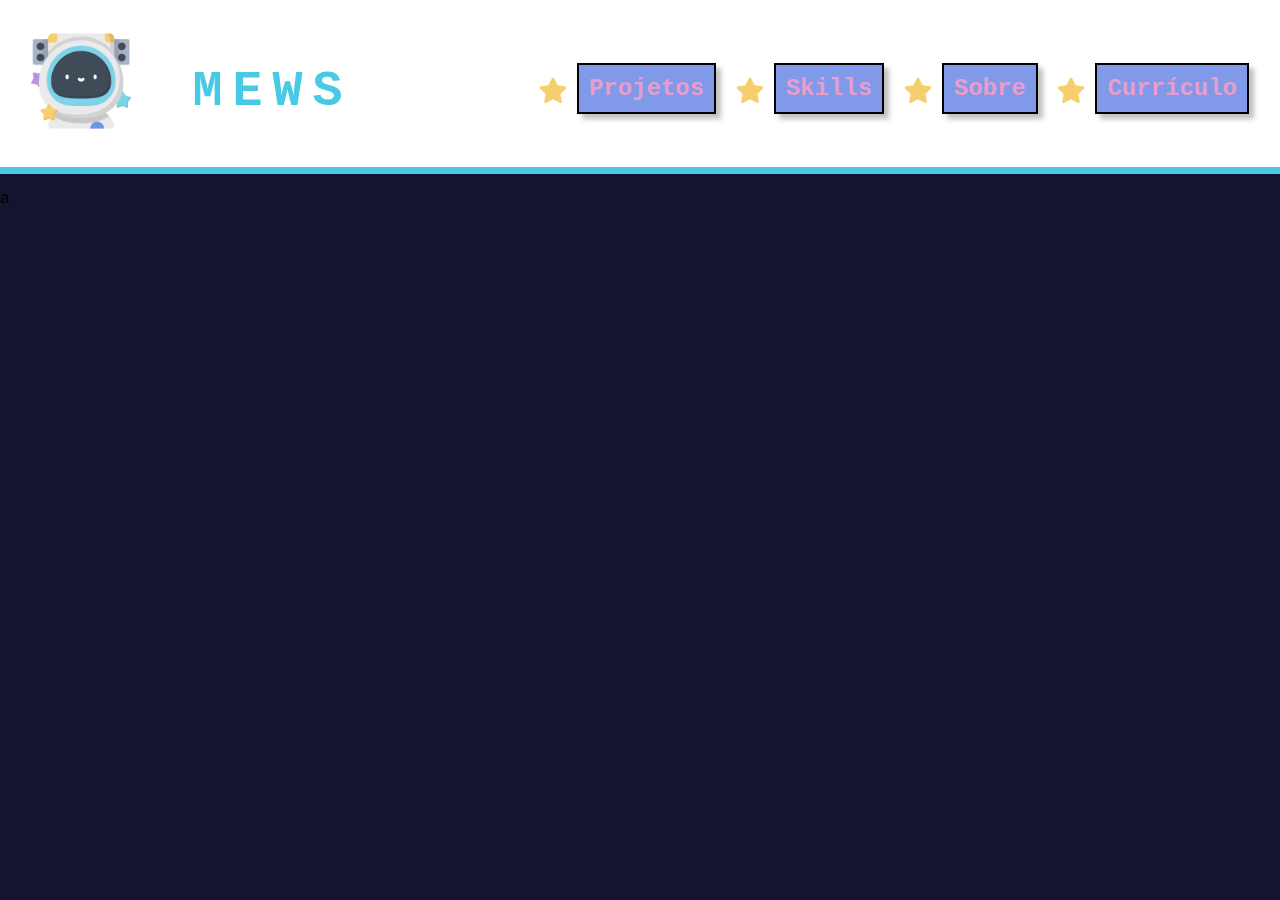
==== index.html @ 1b33b3e2 "colocando index" ====
<!DOCTYPE html>
<html lang="en">
<head>
    <meta charset="UTF-8">
    <meta http-equiv="X-UA-Compatible" content="IE=edge">
    <meta name="viewport" content="width=device-width, initial-scale=1.0">
    <link rel="stylesheet" href="reset.css">
    <link rel="stylesheet" href="style.css">
    
    <title>Portfolio Feliz</title>
</head>
<body>
    <header>

       <div class="Logo"><img src="\images\astronaut.png" width=100px></div>
    
       <h1> MEWS </h1>
       
       <nav>
            <img src="\images\estrelinha.png" style="vertical-align: middle; margin: 0px 10px;"><a href="">Projetos</a>
            <img src="\images\estrelinha.png" style="vertical-align: middle; margin: 0px 10px;"><a href="">Skills</a>
            <img src="\images\estrelinha.png" style="vertical-align: middle; margin: 0px 10px;"><a href="">Sobre</a>
            <img src="\images\estrelinha.png" style="vertical-align: middle; margin: 0px 10px;"><a href="">Currículo</a>
        </nav>
       
    </header>

    <p>a</p>
    <p class="img"> </p>
</body>
</html>
---- style.css ----
body{
    font-family: 'Tsumiki Rounded', Courier, monospace;
    background-color: #141430;
}

/* HEADER */

header{
    display: flex;
    background-color: #FFFF;
    border-bottom: 7px solid #48CAE4;
    justify-content: space-between;
    padding: 31px 31px;
}

h1{
    color: #48CAE4;
    display: inline-block;
    letter-spacing: 10px;
    text-align: center;
    font-size: 50px;
    position: absolute;
    width: 161px;
    height: 58px;
    left: 192px;
    margin-top: 32px;
}

/*.Logo{
    position: absolute;
    margin: 30px 30px;
    background-color: red;
}*/

.img{
    border-image: 10px;
    border: 10px;
}

a{  
    display: inline-flex;
    align-items: baseline;
    margin-top: 32px;
    padding: 10px;
    background-color: #8099E9;
    border: 2px solid #000000;
    box-shadow: 5px 5px 5px 0px #00000040;
    font-size: 150%;
    font-weight: bolder;
    color: #E99DCB;
    text-decoration: none;

}

nav{
    align-items: right;
}
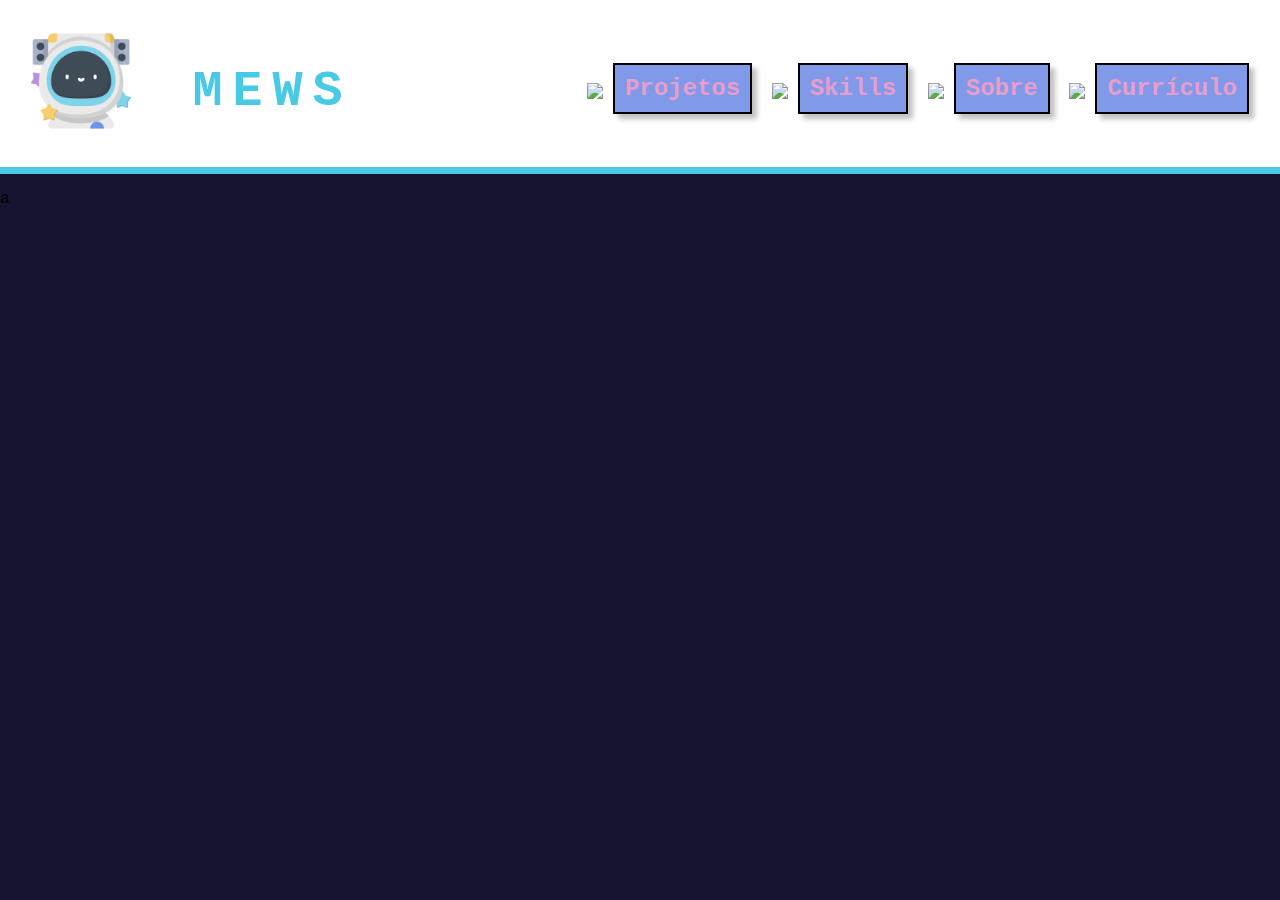
==== commit a03ea5e6: "dosc e assets" ====
--- a/index.html
+++ b/index.html
@@ -17,10 +17,10 @@
        <h1> MEWS </h1>
        
        <nav>
-            <img src="\images\estrelinha.png" style="vertical-align: middle; margin: 0px 10px;"><a href="">Projetos</a>
-            <img src="\images\estrelinha.png" style="vertical-align: middle; margin: 0px 10px;"><a href="">Skills</a>
-            <img src="\images\estrelinha.png" style="vertical-align: middle; margin: 0px 10px;"><a href="">Sobre</a>
-            <img src="\images\estrelinha.png" style="vertical-align: middle; margin: 0px 10px;"><a href="">Currículo</a>
+            <img src="...\images\estrelinha.png" style="vertical-align: middle; margin: 0px 10px;"><a href="">Projetos</a>
+            <img src="...\images\estrelinha.png" style="vertical-align: middle; margin: 0px 10px;"><a href="">Skills</a>
+            <img src="...\images\estrelinha.png" style="vertical-align: middle; margin: 0px 10px;"><a href="">Sobre</a>
+            <img src="...\images\estrelinha.png" style="vertical-align: middle; margin: 0px 10px;"><a href="">Currículo</a>
         </nav>
        
     </header>
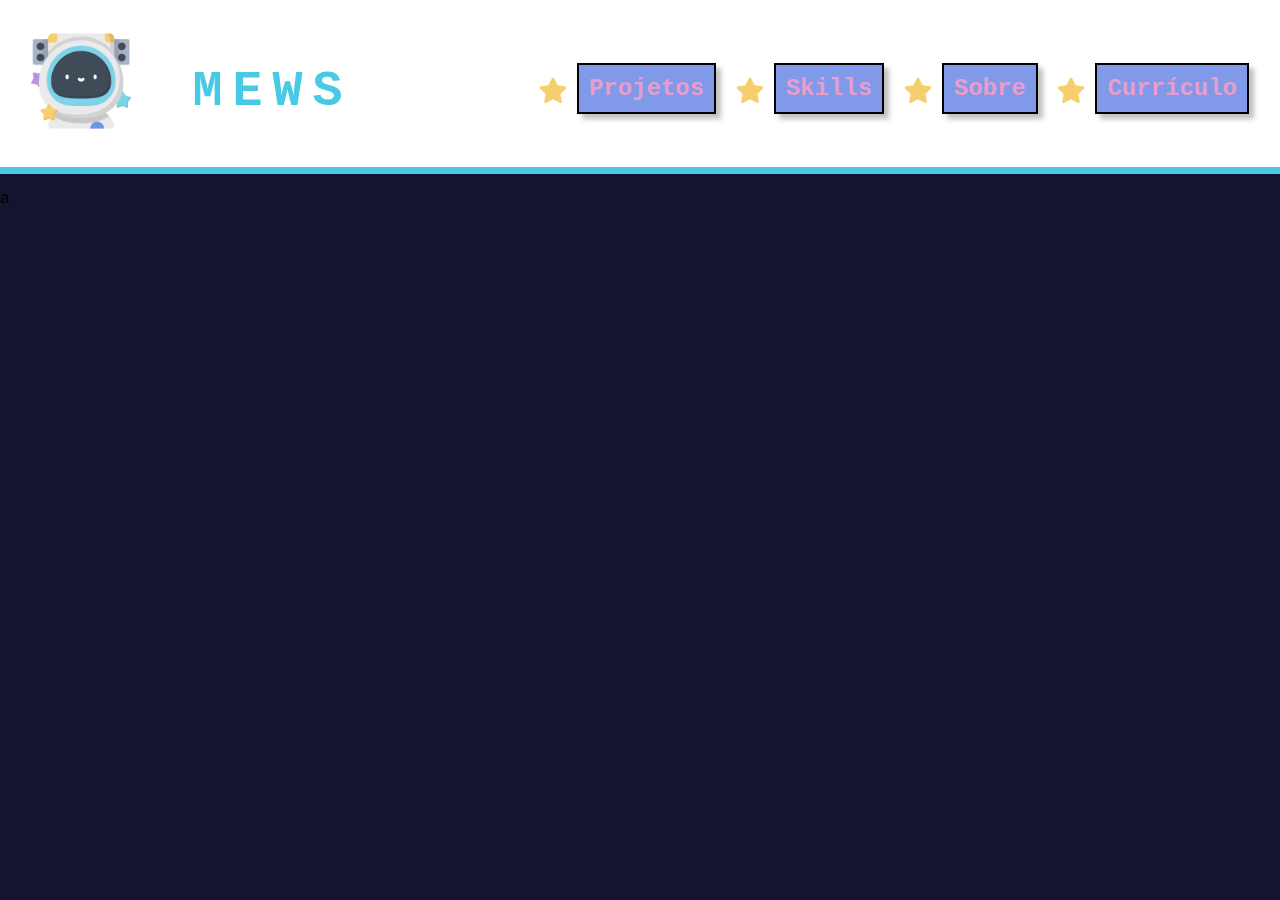
==== commit b3708330: "Update index.html" ====
--- a/index.html
+++ b/index.html
@@ -12,15 +12,15 @@
 <body>
     <header>
 
-       <div class="Logo"><img src="\images\astronaut.png" width=100px></div>
+       <div class="Logo"><img src="docs\assets\images\astronaut.png" width=100px></div>
     
        <h1> MEWS </h1>
        
        <nav>
-            <img src="...\images\estrelinha.png" style="vertical-align: middle; margin: 0px 10px;"><a href="">Projetos</a>
-            <img src="...\images\estrelinha.png" style="vertical-align: middle; margin: 0px 10px;"><a href="">Skills</a>
-            <img src="...\images\estrelinha.png" style="vertical-align: middle; margin: 0px 10px;"><a href="">Sobre</a>
-            <img src="...\images\estrelinha.png" style="vertical-align: middle; margin: 0px 10px;"><a href="">Currículo</a>
+            <img src="docs\assets\images\estrelinha.png" style="vertical-align: middle; margin: 0px 10px;"><a href="">Projetos</a>
+            <img src="docs\assets\images\estrelinha.png" style="vertical-align: middle; margin: 0px 10px;"><a href="">Skills</a>
+            <img src="docs\assets\images\estrelinha.png" style="vertical-align: middle; margin: 0px 10px;"><a href="">Sobre</a>
+            <img src="docs\assets\images\estrelinha.png" style="vertical-align: middle; margin: 0px 10px;"><a href="">Currículo</a>
         </nav>
        
     </header>
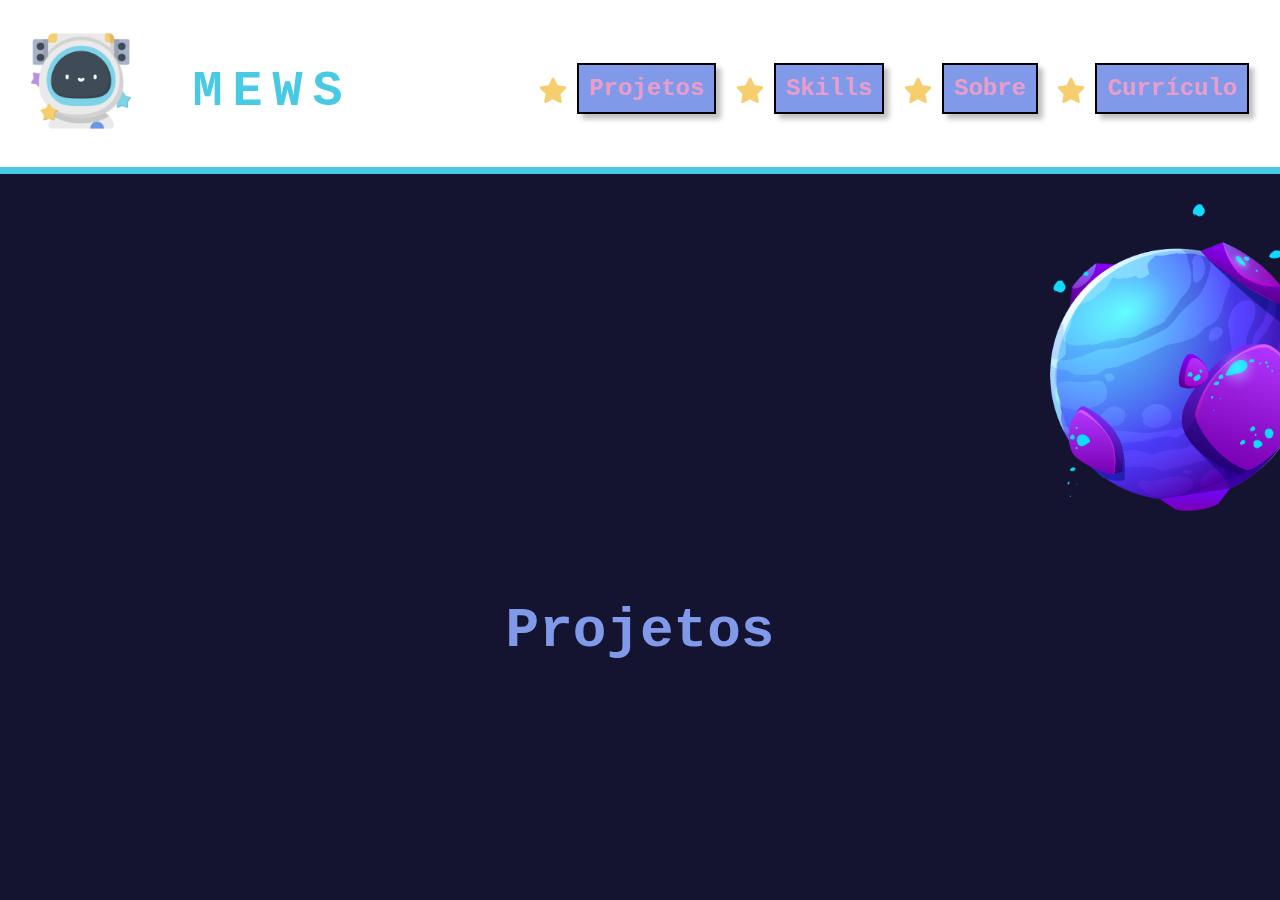
==== commit db3042bd: "animação <3" ====
--- a/index.html
+++ b/index.html
@@ -25,7 +25,10 @@
        
     </header>
 
-    <p>a</p>
-    <p class="img"> </p>
+    <section>
+        <img class="p1" src="docs/assets/images/planets/planet blue.png">
+        <h2> Projetos </h2>
+        
+    </section>
 </body>
 </html>--- a/style.css
+++ b/style.css
@@ -51,8 +51,52 @@
     color: #E99DCB;
     text-decoration: none;
 
+    transition: transform 100ms cubic-bezier(.65,.05,.36,1);
+
+}
+
+a:hover{
+    transform: scale(1.08);
 }
 
 nav{
     align-items: right;
 }
+
+/* BODY TOTAL */
+
+h2{
+    color: #8099E9;
+    text-align: center;
+    font-weight: 600;
+    font-size: 56px;
+    line-height: 139px;
+
+}
+
+.p1{
+    position: relative;
+    width: 270px;
+    height: 307px;
+    left: 1050px;
+    margin-top: 30px;
+    
+    transform: rotate(-23.5deg);
+    transform: translatey(0px);
+	animation: float 6s ease-in-out infinite;
+    
+}
+@keyframes float {
+	0% {
+		
+		transform: translatey(0px);
+	}
+	50% {
+		
+		transform: translatey(-20px);
+	}
+	100% {
+		
+		transform: translatey(0px);
+	}
+}